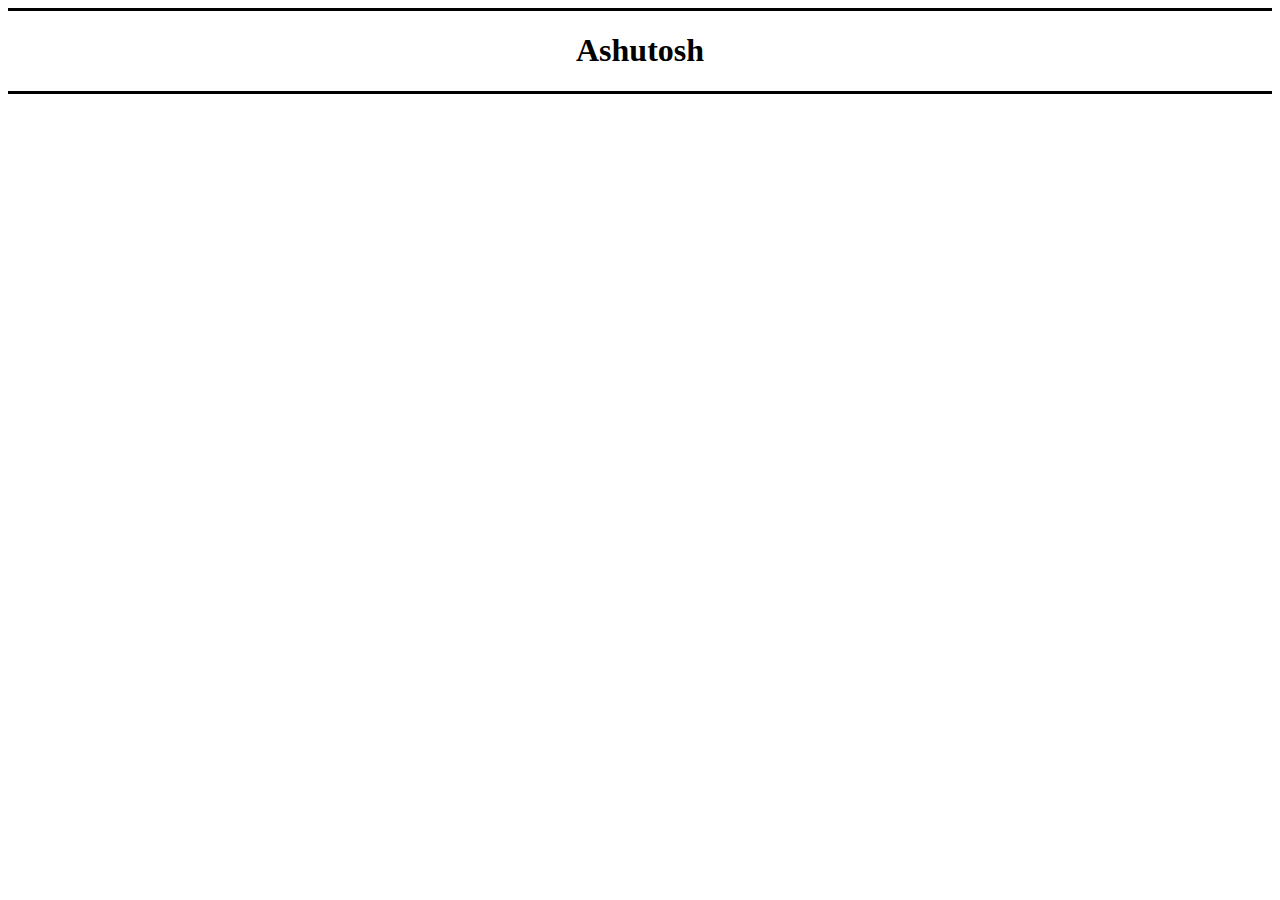
==== html/index.html @ 2a07f1ae "first commit" ====
<!DOCTYPE html>
<html>
<head>
	<meta charset="utf-8">
	<title>Ashutosh</title>
</head>
<center>
	<hr size="3" noshade=0 color="black">
<body>
    <h1>Ashutosh</h1>
</body>
<hr size="3" noshade=0 color="black">
</center>
</html>
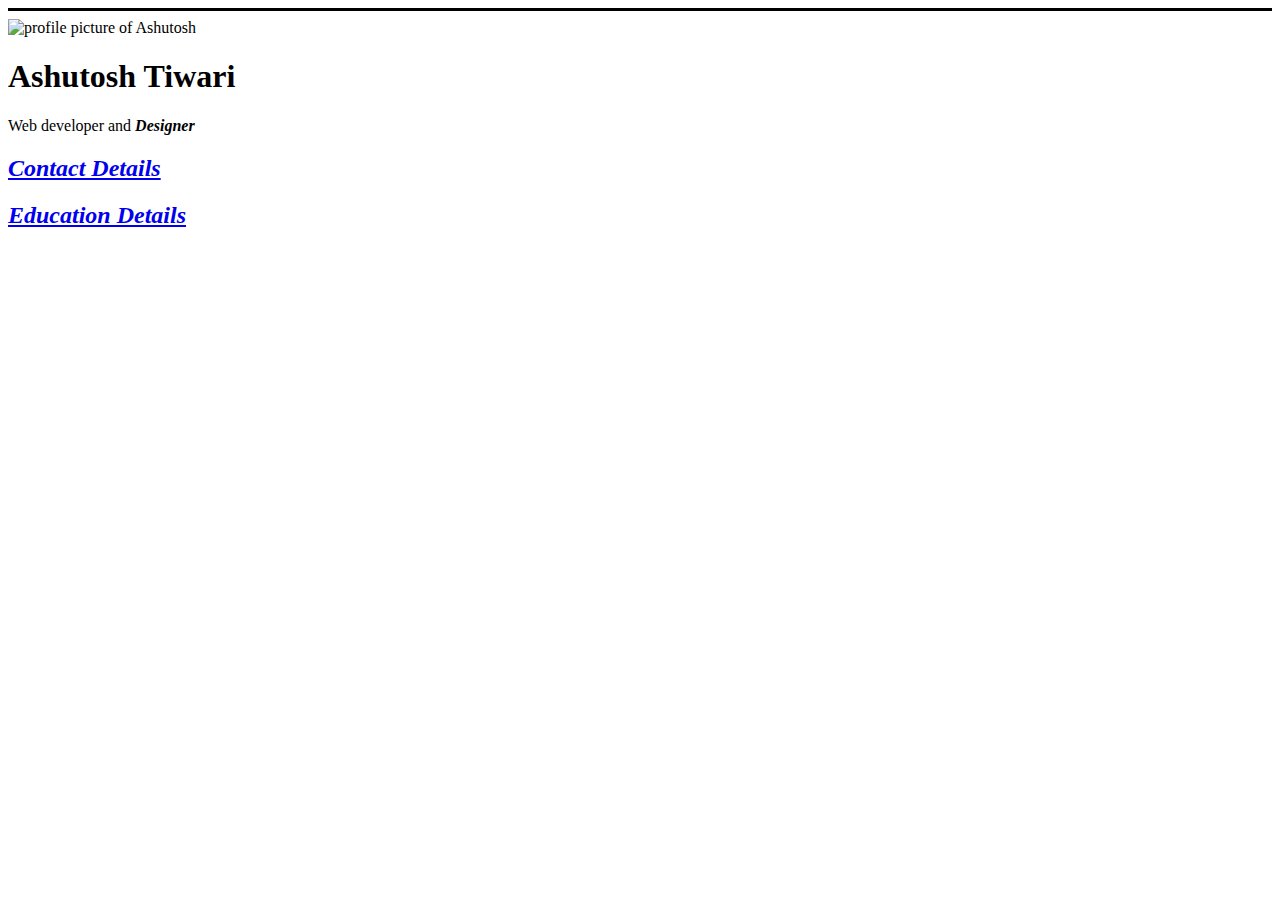
==== commit 656712fb: "improvements" ====
--- a/html/index.html
+++ b/html/index.html
@@ -2,13 +2,16 @@
 <html>
 <head>
 	<meta charset="utf-8">
-	<title>Ashutosh</title>
+	<title>Personal Website</title>
 </head>
-<center>
 	<hr size="3" noshade=0 color="black">
 <body>
-    <h1>Ashutosh</h1>
+	<img src="https://lh3.googleusercontent.com/a-/AOh14GhNiogs8fIGx03ipUUpfex4FdeDWf1LfRD80FPM=s96-c-rg-br100"alt="profile picture of Ashutosh">
+    <h1>Ashutosh Tiwari</h1>
+    <p>Web developer and <strong><em>Designer</em></strong></p>
+
+    <a href="contact.html"><h2><em><strong>Contact Details</em></strong></h2></a>
+    <a href="education.html"><h2><em><strong>Education Details</em></strong></h2></a>
 </body>
-<hr size="3" noshade=0 color="black">
-</center>
+
 </html>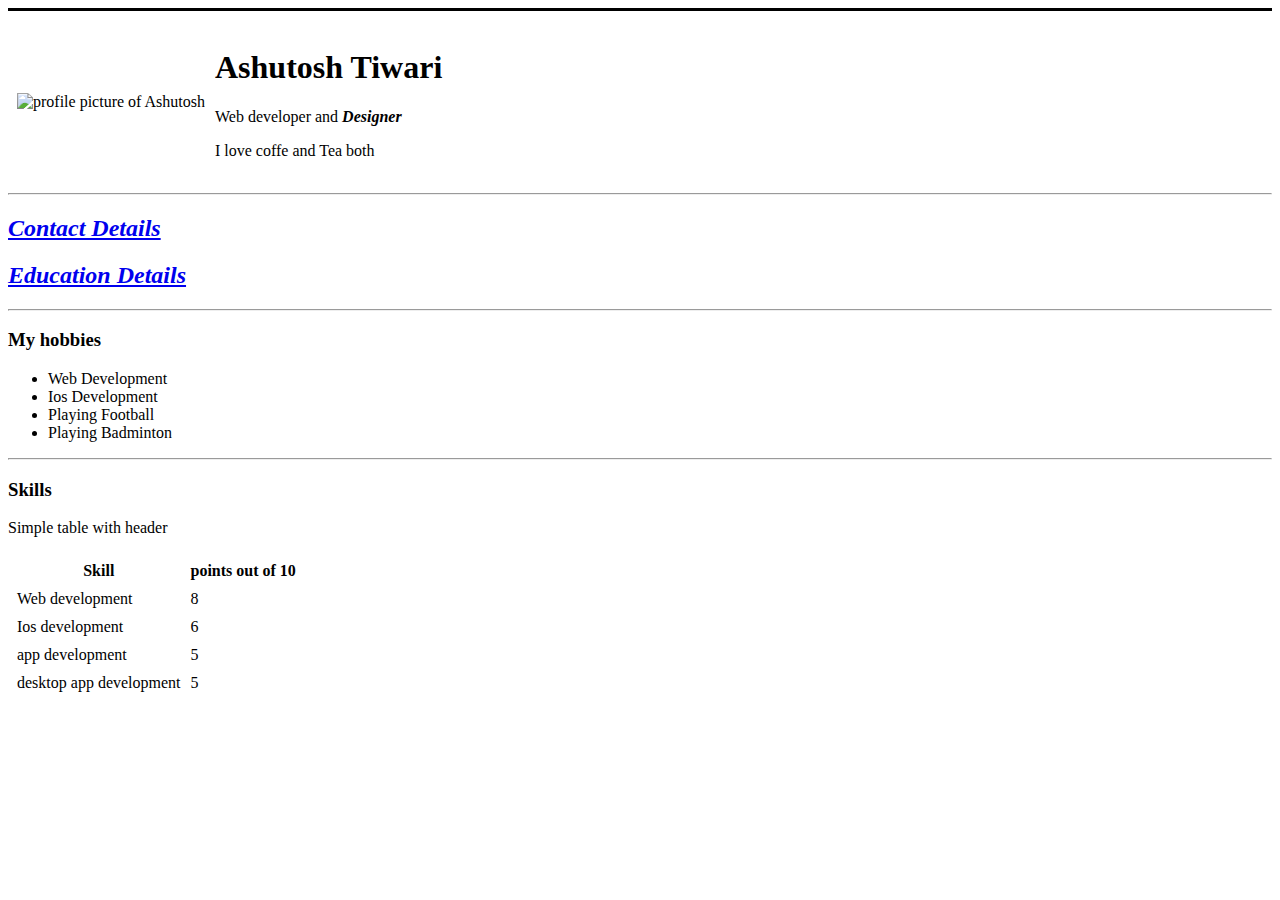
==== commit 7326353b: "modification" ====
--- a/html/index.html
+++ b/html/index.html
@@ -6,12 +6,55 @@
 </head>
 	<hr size="3" noshade=0 color="black">
 <body>
-	<img src="https://lh3.googleusercontent.com/a-/AOh14GhNiogs8fIGx03ipUUpfex4FdeDWf1LfRD80FPM=s96-c-rg-br100"alt="profile picture of Ashutosh">
-    <h1>Ashutosh Tiwari</h1>
+	<table cellspacing="8">
+	<td><img src="https://lh3.googleusercontent.com/a-/AOh14GhNiogs8fIGx03ipUUpfex4FdeDWf1LfRD80FPM=s96-c-rg-br100"alt="profile picture of Ashutosh"></td>
+    <td><h1>Ashutosh Tiwari</h1>
     <p>Web developer and <strong><em>Designer</em></strong></p>
-
+    <p>I love coffe and Tea both</p>
+    </td>
+    </table>
+    <hr>
     <a href="contact.html"><h2><em><strong>Contact Details</em></strong></h2></a>
     <a href="education.html"><h2><em><strong>Education Details</em></strong></h2></a>
+    <hr>
+
+    <h3>My hobbies</h3>
+    <ul>
+    	<li>Web Development</li>
+    	<li>Ios Development</li>
+    	<li>Playing Football</li>
+    	<li>Playing Badminton</li>
+    </ul>
+    <hr>
+    <h3>Skills</h3>
+<p>Simple table with header</p>
+<table cellspacing="8">
+	<thead>
+  <tr>
+    <th>Skill</th>
+    <th>points out of 10</th>
+  </tr>
+</thead>
+  <tbody>
+  <tr>
+    <td>Web development</td>
+    <td>8</td>
+  </tr>
+  <tr>
+    <td>Ios development</td>
+    <td>6</td>
+  </tr>
+    <tr>
+    <td>app development</td>
+    <td>5</td>
+  </tr>
+  <tr>
+    <td>desktop app development</td>
+    <td>5</td>
+  </tr>
+ </tbody>
+</table>
+
 </body>
 
 </html>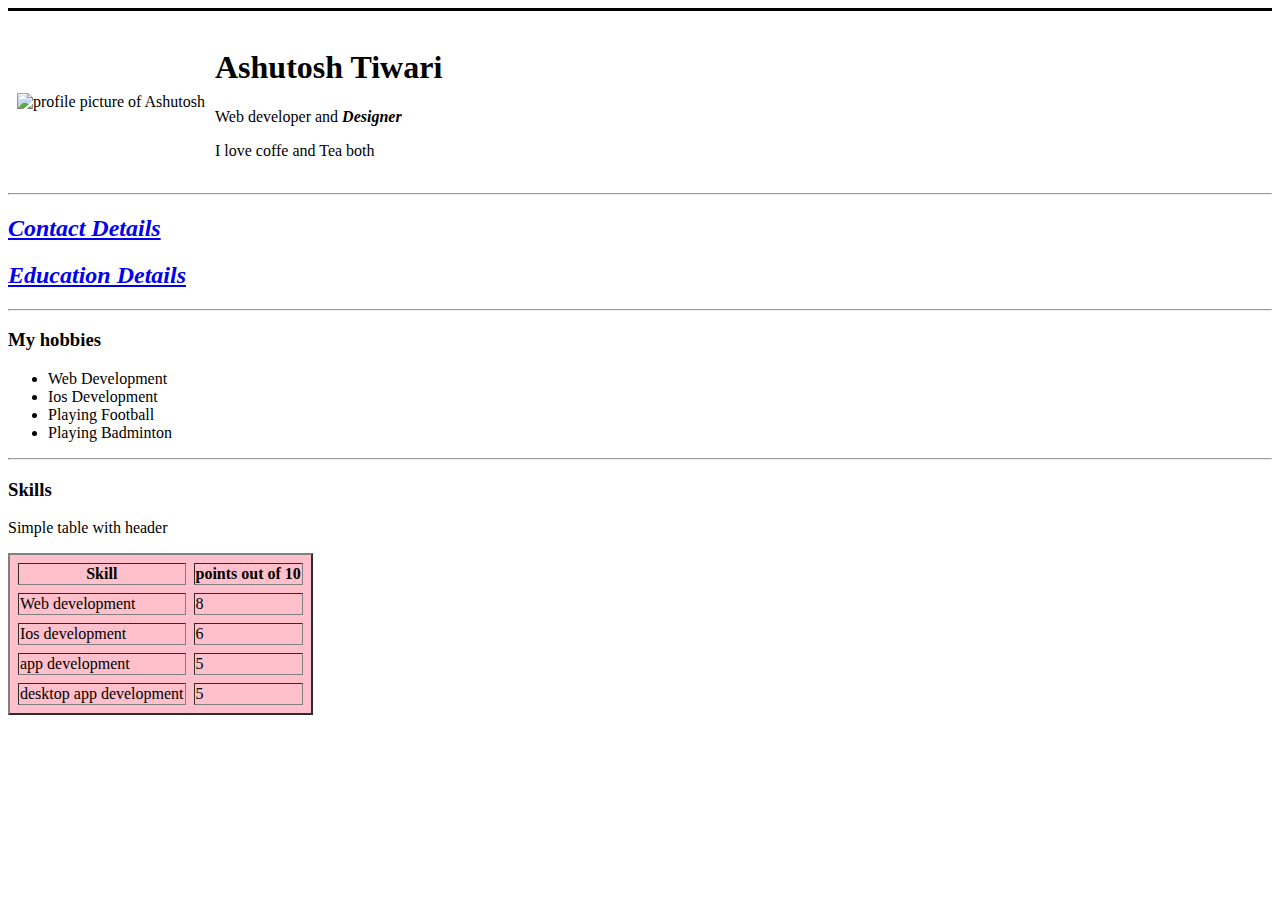
==== commit 7f995972: "modification" ====
--- a/html/index.html
+++ b/html/index.html
@@ -28,7 +28,7 @@
     <hr>
     <h3>Skills</h3>
 <p>Simple table with header</p>
-<table cellspacing="8">
+<table cellspacing="8" border="2" bgcolor="pink">
 	<thead>
   <tr>
     <th>Skill</th>
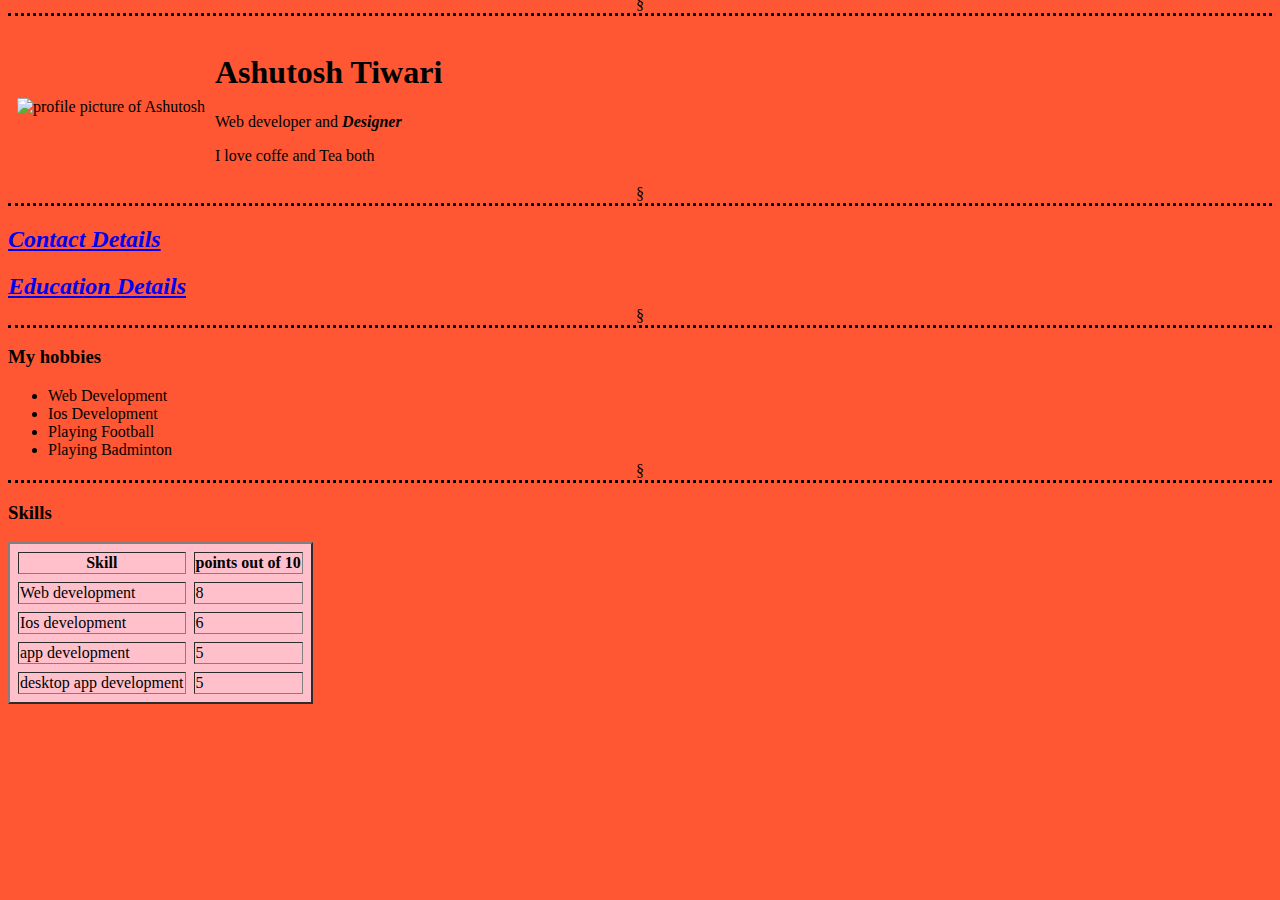
==== commit 8bbf7dab: "included css files" ====
--- a/html/index.html
+++ b/html/index.html
@@ -3,8 +3,9 @@
 <head>
 	<meta charset="utf-8">
 	<title>Personal Website</title>
+	<link rel="stylesheet"  href="../css/style.css">
 </head>
-	<hr size="3" noshade=0 color="black">
+	<hr>
 <body>
 	<table cellspacing="8">
 	<td><img src="https://lh3.googleusercontent.com/a-/AOh14GhNiogs8fIGx03ipUUpfex4FdeDWf1LfRD80FPM=s96-c-rg-br100"alt="profile picture of Ashutosh"></td>
@@ -27,7 +28,6 @@
     </ul>
     <hr>
     <h3>Skills</h3>
-<p>Simple table with header</p>
 <table cellspacing="8" border="2" bgcolor="pink">
 	<thead>
   <tr>
--- a/css/style.css
+++ b/css/style.css
@@ -0,0 +1,21 @@
+body{
+	background-color:#FF5733 ;
+}
+
+hr {
+    border: dotted;
+    border-top: none;
+    border-right: none;
+    border-left: none;
+    color: black;
+    overflow: visible;
+    text-align: center;
+    height: 5px;
+}
+hr:after {
+    background: #FF5733;
+    content: '§';
+    padding: 0 4px;
+    position: relative;
+    top: -13px;
+}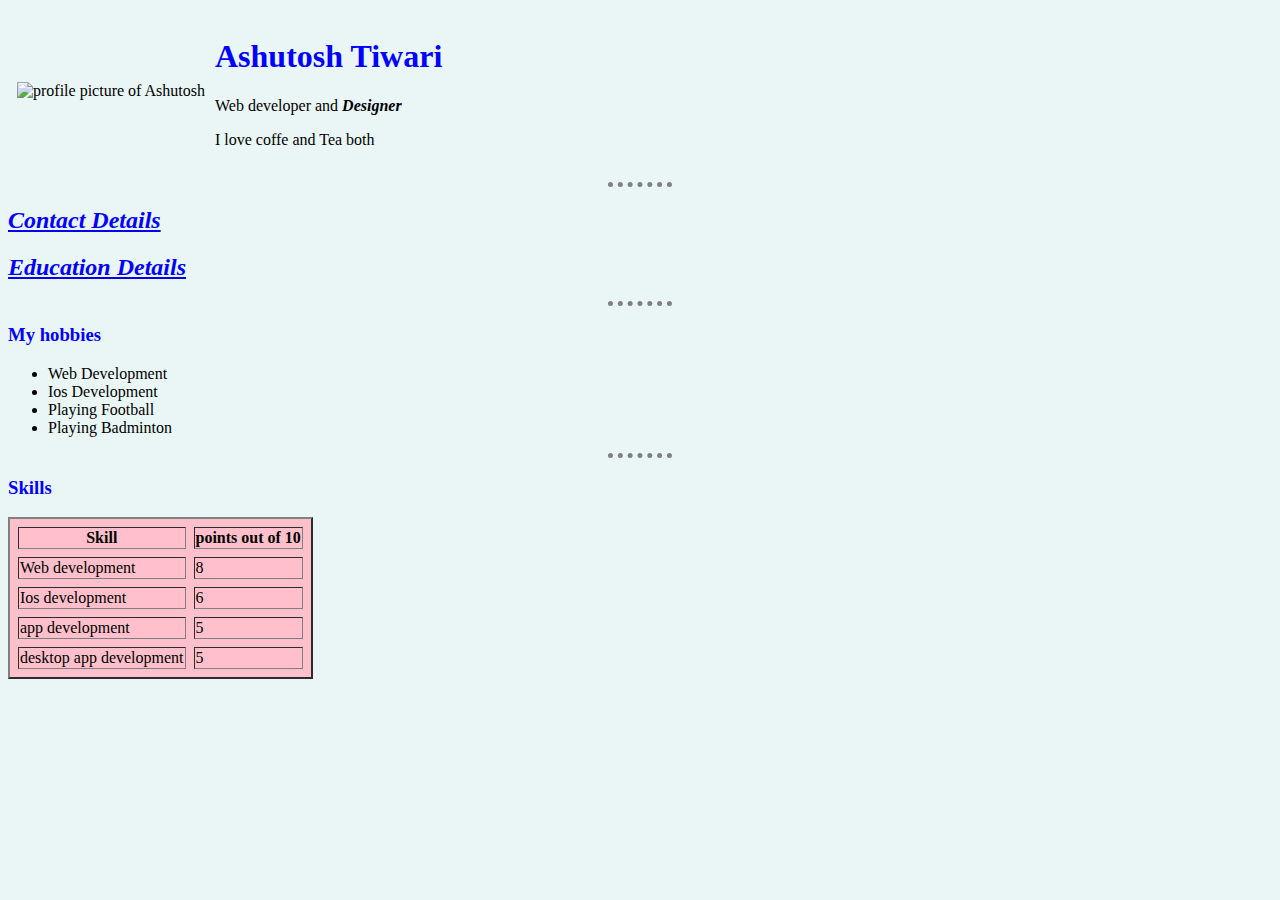
==== commit 36109334: "css changes" ====
--- a/html/index.html
+++ b/html/index.html
@@ -5,7 +5,7 @@
 	<title>Personal Website</title>
 	<link rel="stylesheet"  href="../css/style.css">
 </head>
-	<hr>
+	
 <body>
 	<table cellspacing="8">
 	<td><img src="https://lh3.googleusercontent.com/a-/AOh14GhNiogs8fIGx03ipUUpfex4FdeDWf1LfRD80FPM=s96-c-rg-br100"alt="profile picture of Ashutosh"></td>
--- a/css/style.css
+++ b/css/style.css
@@ -1,21 +1,24 @@
 body{
-	background-color:#FF5733 ;
+	background-color:#EAF6F6 ;
 }
 
 hr {
-    border: dotted;
-    border-top: none;
-    border-right: none;
-    border-left: none;
-    color: black;
-    overflow: visible;
-    text-align: center;
-    height: 5px;
+    border-style:none;
+    border-top-style: dotted;
+    color: grey;
+    border-width: 5px;
+    width: 5%;
 }
-hr:after {
-    background: #FF5733;
-    content: '§';
-    padding: 0 4px;
-    position: relative;
-    top: -13px;
+
+h1 {
+    font-size: 2rem;
+    color: blue;
+}
+
+h3 {
+	color: blue;
+}
+
+h2 {
+	color: blue;
 }